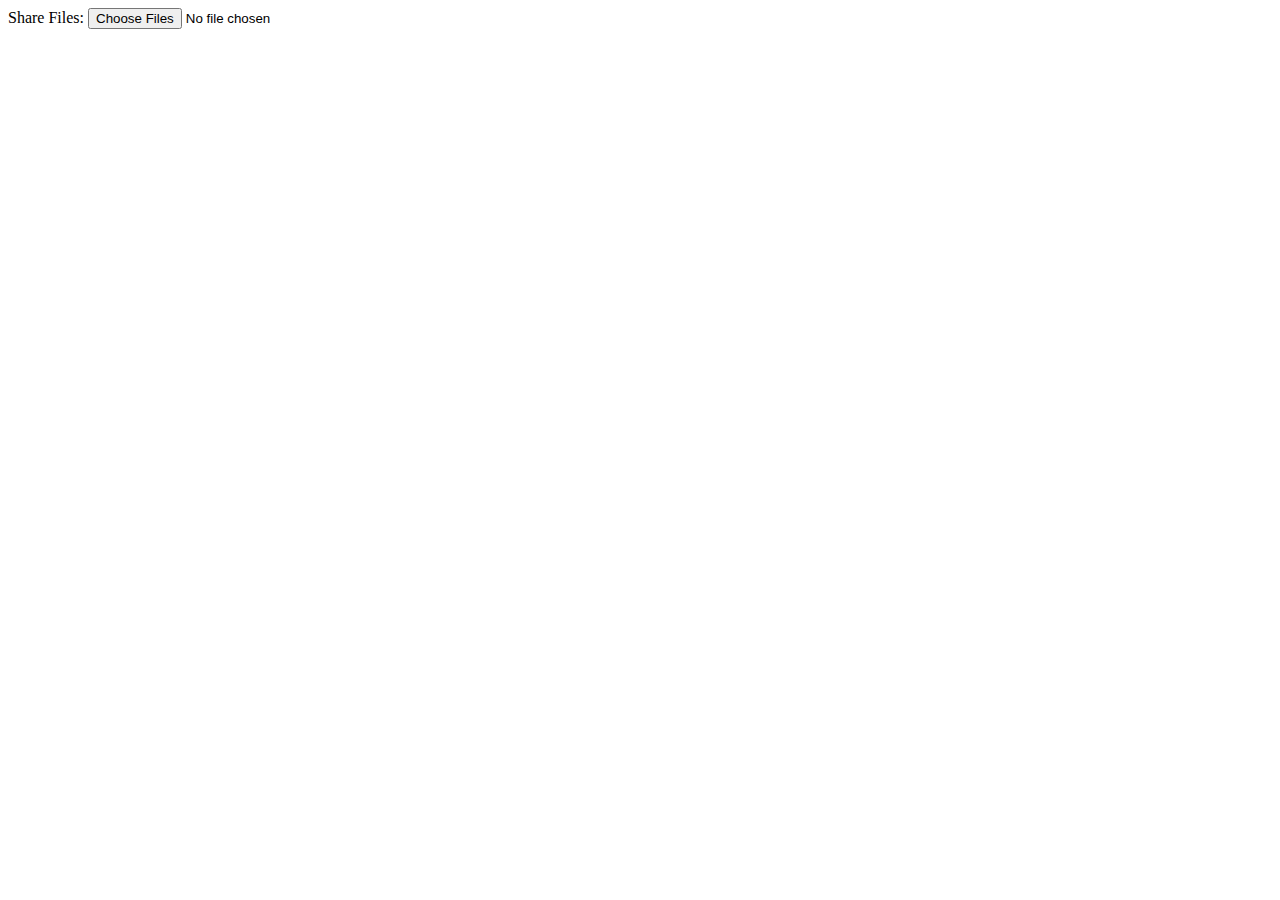
==== static/html/index.html @ e810e493 "refactoring" ====
<!doctype html>
<html lang="en">
<head>
	<meta charset="UTF-8">
	<title>Room Service</title>
	<link rel="stylesheet" type="text/css" href="/static/styles/styles.css">
</head>
<body>
	<fileloader></fileloader>

	<script id="file-loader" type="text/template">
	<div>
		<label>Share Files:</label>
		<input type="file" class="form-control" multiple/>
	</div>
	</script>
	
	<script type="text/javascript" src="/static/scripts/app.js"></script>
	<script type="text/javascript" src="/static/scripts/filesystem/FileSystem.js"></script>
	<script type="text/javascript" src="/static/scripts/filesystem/FileLoader.js"></script>
	<script type="text/javascript" src="/static/scripts/networking/SignallingChannel.js"></script>
	<script type="text/javascript" src="/static/scripts/networking/RTCPeerConnection.js"></script>
	<script type="text/javascript" src="/static/scripts/networking/connections.js"></script>
	<script type="text/javascript" src="/static/scripts/main.js"></script>
</body>
</html>
---- static/styles/styles.css ----
fileloader {
	box-sizing: border-box;
	display: block;

	height: 60px;
}

fileloader.dragged {
	border: 2px dashed #e5e5e5;
	padding: 10px;

	font-size: 24px;
	color: #777;
	text-align: center;
}

fileloader.dragged > div {
	display: none;
}
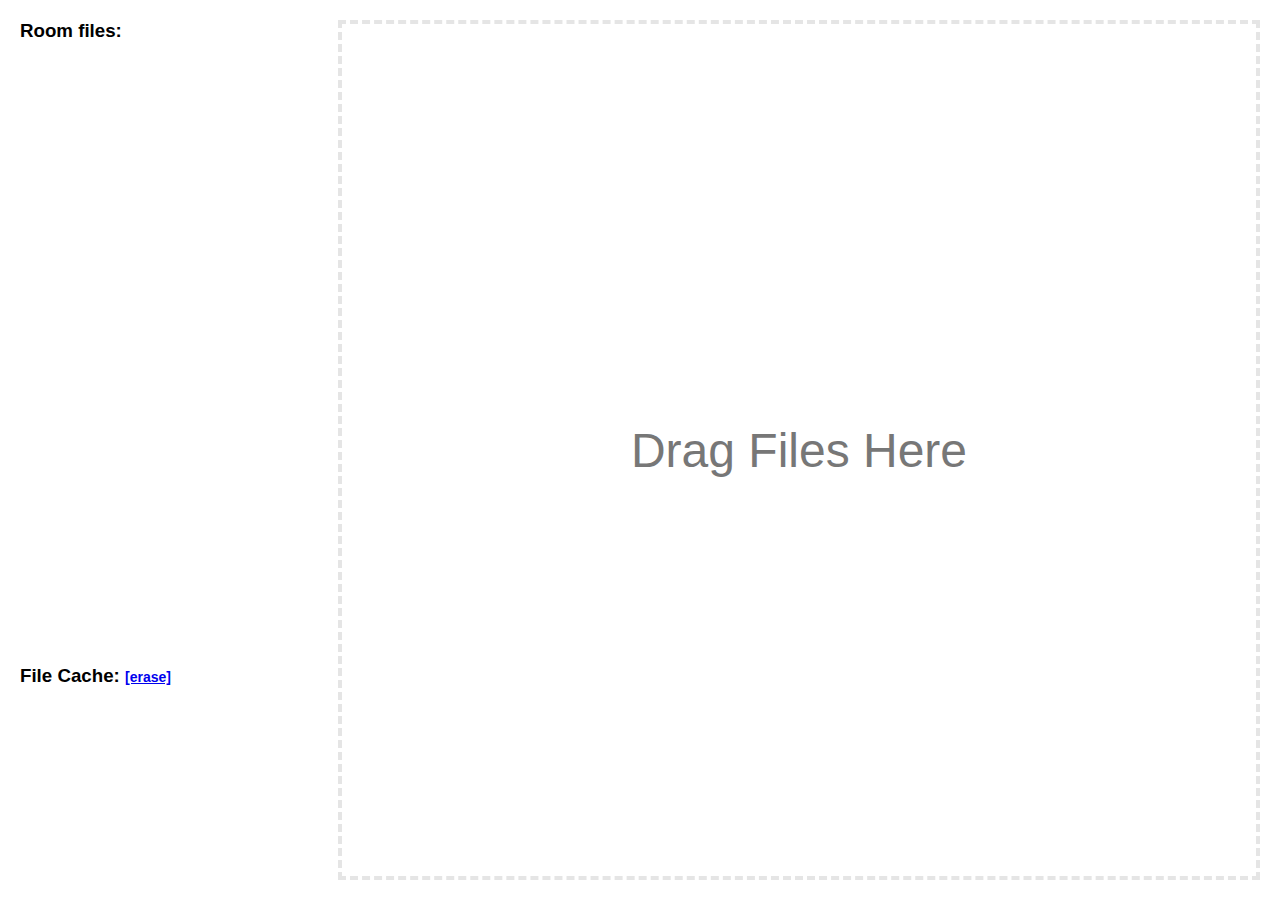
==== commit cc76b2c1: "import file into the local filesystem" ====
--- a/static/html/index.html
+++ b/static/html/index.html
@@ -6,18 +6,35 @@
 	<link rel="stylesheet" type="text/css" href="/static/styles/styles.css">
 </head>
 <body>
-	<fileloader></fileloader>
+	<aside>
+		<section id="room-files">
+			<h3>Room files:</h3>
+			<ul></ul>	
+		</section>
+
+		<section id="my-files">
+			<h3>File Cache: <a href="#">[erase]</a></h3>
+			<ul></ul>	
+		</section>
+	</aside>
+
+	<fileloader class="dragged"></fileloader>
 
 	<script id="file-loader" type="text/template">
-	<div>
-		<label>Share Files:</label>
-		<input type="file" class="form-control" multiple/>
-	</div>
+		<div>Drag Files Here</div>
+	</script>
+
+	
+	<script id="file-local" type="text/template">
+		<a></a>
 	</script>
 	
 	<script type="text/javascript" src="/static/scripts/app.js"></script>
+	<script type="text/javascript" src="/static/scripts/ObservableArray.js"></script>
 	<script type="text/javascript" src="/static/scripts/filesystem/FileSystem.js"></script>
 	<script type="text/javascript" src="/static/scripts/filesystem/FileLoader.js"></script>
+	<script type="text/javascript" src="/static/scripts/filesystem/LocalLister.js"></script>
+	<script type="text/javascript" src="/static/scripts/filesystem/files.js"></script>
 	<script type="text/javascript" src="/static/scripts/networking/SignallingChannel.js"></script>
 	<script type="text/javascript" src="/static/scripts/networking/RTCPeerConnection.js"></script>
 	<script type="text/javascript" src="/static/scripts/networking/connections.js"></script>
--- a/static/styles/styles.css
+++ b/static/styles/styles.css
@@ -1,19 +1,64 @@
+html, body {
+	height: 100%;
+	font-family: sans-serif;
+}
+
+body {
+	box-sizing: border-box;
+	
+	display: flex;
+	margin: 0;
+	padding: 20px;
+}
+
+h1, h2, h3, h4, h5 {
+	margin: 0 0 10px 0;
+}
+
+ul {
+	padding-left: 20px;
+}
+
+li {
+	word-break: break-all;
+}
+
+h3 > a {
+	font-size: 14px;
+}
+
+body > aside {
+	display: flex;
+
+	flex: 1;
+	flex-direction: column;
+	padding-right: 20px;
+}
+
+aside > section:first-child {
+	flex: 3;
+}
+
+aside > section {
+	flex: 1;
+}
+
 fileloader {
 	box-sizing: border-box;
-	display: block;
+	
+	display: flex;
+	flex: 3;
+	align-items: center;
+	justify-content: center;
 
-	height: 60px;
+	height: 100%;
 }
 
 fileloader.dragged {
-	border: 2px dashed #e5e5e5;
+	border: 4px dashed #e5e5e5;
 	padding: 10px;
 
-	font-size: 24px;
+	font-size: 48px;
 	color: #777;
 	text-align: center;
-}
-
-fileloader.dragged > div {
-	display: none;
 }